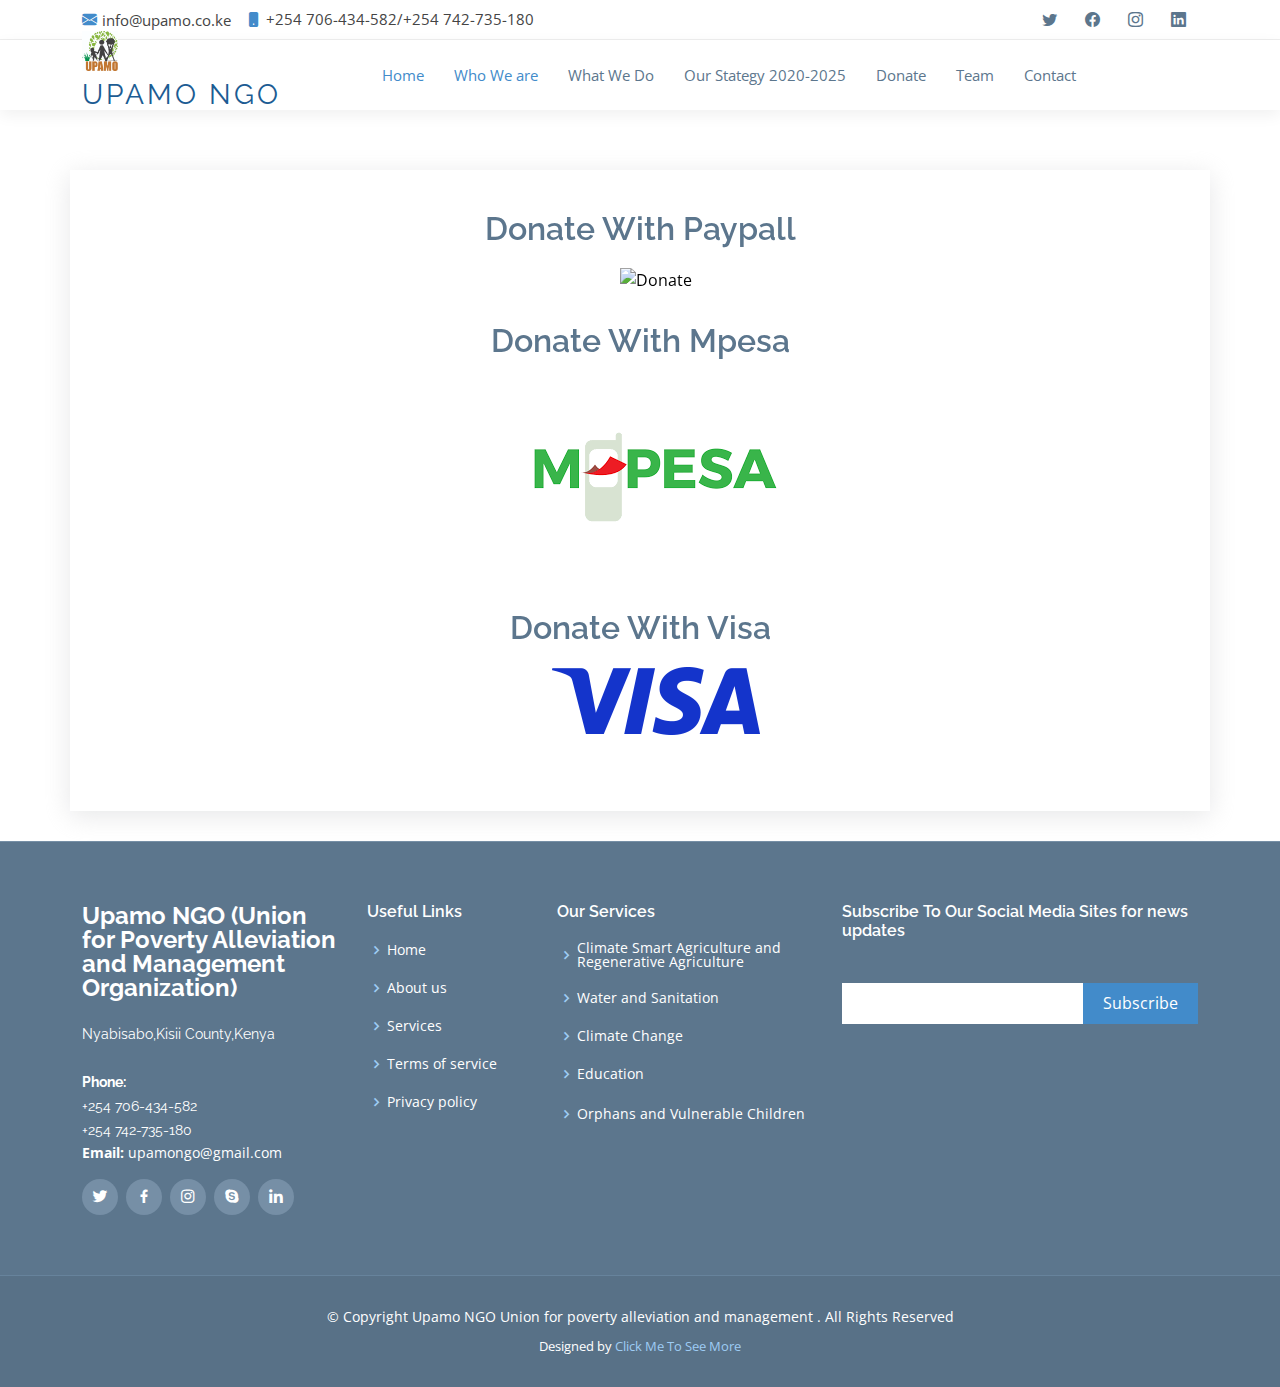
==== donate.html @ 967aeb26 "navbar positioned" ====
<!DOCTYPE html>
<html lang="en">

<head>
  <meta charset="utf-8">
  <meta content="width=device-width, initial-scale=1.0" name="viewport">

  <title>Upamo Organization - Index</title>
  <meta content="" name="description">
  <meta content="" name="keywords">

<link href="assets/img/logo.jpg" rel="icon">
  <link href="assets/img/logo.jpg" rel="apple-touch-icon">

  <!-- Google Fonts -->
  <link href="https://fonts.googleapis.com/css?family=Open+Sans:300,300i,400,400i,600,600i,700,700i|Raleway:300,300i,400,400i,600,600i,700,700i,900" rel="stylesheet">

  <!-- Vendor CSS Files -->
  <link href="assets/vendor/animate.css/animate.min.css" rel="stylesheet">
  <link href="assets/vendor/aos/aos.css" rel="stylesheet">
  <link href="assets/vendor/bootstrap/css/bootstrap.min.css" rel="stylesheet">
  <link href="assets/vendor/bootstrap-icons/bootstrap-icons.css" rel="stylesheet">
  <link href="assets/vendor/boxicons/css/boxicons.min.css" rel="stylesheet">
  <link href="assets/vendor/glightbox/css/glightbox.min.css" rel="stylesheet">
  <link href="assets/vendor/swiper/swiper-bundle.min.css" rel="stylesheet">

  <!-- Template Main CSS File -->
  <link href="/assets/css/style.css" rel="stylesheet">


</head>

<body>

 
  <!-- ======= Top Bar ======= -->
  <section id="topbar" class="d-flex align-items-center">
    <div class="container d-flex justify-content-center justify-content-md-between">
      <div class="contact-info d-flex align-items-center">
        <i class="bi bi-envelope-fill"></i><a href="mailto:contact@example.com">info@upamo.co.ke</a>
        <i class="bi bi-phone-fill phone-icon"></i> +254 706-434-582/+254 742-735-180
      </div>
      <div class="social-links d-none d-md-block">
        <a href="#" class="twitter"><i class="bi bi-twitter"></i></a>
        <a href="#" class="facebook"><i class="bi bi-facebook"></i></a>
        <a href="#" class="instagram"><i class="bi bi-instagram"></i></a>
        <a href="#" class="linkedin"><i class="bi bi-linkedin"></i></i></a>
      </div>
    </div>
  </section>

  <!-- ======= Header ======= -->
  <header id="header" class="d-flex align-items-center">
    <div class="container d-flex align-items-center">

      <div class="logo me-auto">
        <!--<h1><a href="index.html">Upamo NGO</a></h1>-->
        <a href="index.html"><img src="assets/img/logo.jpg" alt="" class="img-fluid"><h1><a href="index.html">Upamo NGO</a></h1></a>
      </div>

      <nav id="navbar" class="navbar">
        <ul>
          <li><a class="nav-link scrollto active" href="index.html">Home</a></li>
          <li><a class="nav-link scrollto" href="#about">Who We are</a></li>
          <li><a class="nav-link scrollto" href="#services">What We Do</a></li>
          <li><a class="nav-link scrollto" href="strategy.html">Our Stategy 2020-2025</a></li>
          <li><a class="nav-link scrollto" href="donate.html">Donate</a></li>
          <li><a class="nav-link scrollto" href="#team">Team</a></li>
         
          <li><a class="nav-link scrollto" href="#contact">Contact</a></li>
        <i class="bi bi-list mobile-nav-toggle"></i>
      </nav><!-- .navbar -->

    </div>
  </header><!-- End Header -->

 

  <main id="main">

    <!-- ======= About Us Section ======= -->
    <section id="about" class="about">
      <div class="container" data-aos="fade-up">

        <div class="row no-gutters">
          

          <div class="col-lg-12 d-flex flex-column justify-content-center about-content">

            <div class="section-title">
              <h2>Donate With Paypall</h2>
              <form action="https://www.paypal.com/donate" method="post" target="_top"> <!-- Identify your business so that you can collect the payments. --> <input type="hidden" name="business" value="donations@kcparkfriends.org"> <!-- Specify details about the contribution --> <input type="hidden" name="no_recurring" value="0"> <input type="hidden" name="item_name" value="Friends of the Park"> <input type="hidden" name="item_number" value="Fall Cleanup Campaign"> <input type="hidden" name="currency_code" value="USD"> <!-- Display the payment button. --> <input type="image" name="submit" src="https://www.paypalobjects.com/en_US/i/btn/btn_donate_LG.gif" alt="Donate"> <img alt="" width="1" height="1" src="https://www.paypalobjects.com/en_US/i/scr/pixel.gif" ></form>
            </div>
 <div class="section-title">
              <h2>Donate With Mpesa</h2>
              <form action="https://www.safaricom.co.ke/personal/index.php/m-pesa/lipa-na-m-pesa" method="post" target="_top"> <!-- Identify your business so that you can collect the payments. --> <input type="hidden" name="business" value="donations@kcparkfriends.org"> <!-- Specify details about the contribution --> <input type="hidden" name="no_recurring" value="0"> <input type="hidden" name="item_name" value="Friends of the Park"> <input type="hidden" name="item_number" value="Fall Cleanup Campaign"> <input type="hidden" name="currency_code" value="USD"> <!-- Display the payment button. --> <input type="image" name="submit" src="assets/img/slide/mpesa.png" alt="Donate"> <img alt="" width="1" height="1" src="https://www.paypalobjects.com/en_US/i/scr/pixel.gif" ></form>
            </div>
             <div class="section-title">
              <h2>Donate With Visa</h2>
              <form action="https://www.visa.co.ke/partner-with-us/payment-technology/visa-direct.html" method="post" target="_top"> <!-- Identify your business so that you can collect the payments. --> <input type="hidden" name="business" value="donations@kcparkfriends.org"> <!-- Specify details about the contribution --> <input type="hidden" name="no_recurring" value="0"> <input type="hidden" name="item_name" value="Friends of the Park"> <input type="hidden" name="item_number" value="Fall Cleanup Campaign"> <input type="hidden" name="currency_code" value="USD"> <!-- Display the payment button. --> <input type="image" name="submit" src="assets/img/slide/visa.png" alt="Donate"> <img alt="" width="1" height="1" src="https://www.paypalobjects.com/en_US/i/scr/pixel.gif" ></form>
            </div>

            

          </div>
        </div>

      </div>
    </section><!-- End About Us Section -->
 <!-- ======= Footer ======= -->
  <footer id="footer">
    <div class="footer-top">
      <div class="container">
        <div class="row">

          <div class="col-lg-3 col-md-6 footer-info">
           <h3>Upamo NGO (Union for Poverty Alleviation and Management Organization)</h3>
            <p>
              Nyabisabo,Kisii County,Kenya<br><br>
              <strong>Phone:</strong> <p>+254 706-434-582<br>+254 742-735-180</p>
              <strong>Email:</strong> upamongo@gmail.com<br>
            </p>
            <div class="social-links mt-3">
              <a href="#" class="twitter"><i class="bx bxl-twitter"></i></a>
              <a href="#" class="facebook"><i class="bx bxl-facebook"></i></a>
              <a href="#" class="instagram"><i class="bx bxl-instagram"></i></a>
              <a href="#" class="google-plus"><i class="bx bxl-skype"></i></a>
              <a href="#" class="linkedin"><i class="bx bxl-linkedin"></i></a>
            </div>
          </div>

          <div class="col-lg-2 col-md-6 footer-links">
            <h4>Useful Links</h4>
            <ul>
              <li><i class="bx bx-chevron-right"></i> <a href="#">Home</a></li>
              <li><i class="bx bx-chevron-right"></i> <a href="#">About us</a></li>
              <li><i class="bx bx-chevron-right"></i> <a href="#">Services</a></li>
              <li><i class="bx bx-chevron-right"></i> <a href="#">Terms of service</a></li>
              <li><i class="bx bx-chevron-right"></i> <a href="#">Privacy policy</a></li>
            </ul>
          </div>

          <div class="col-lg-3 col-md-6 footer-links">
            <h4>Our Services</h4>
             <ul>
                 <li><i class="bx bx-chevron-right"></i> <a href="#">Climate Smart Agriculture and Regenerative Agriculture</a></li>
              
              <li><i class="bx bx-chevron-right"></i> <a href="#">Water and Sanitation</a></li>
              <li><i class="bx bx-chevron-right"></i> <a href="#">Climate Change</a></li>
              <li><i class="bx bx-chevron-right"></i> <a href="#">Education</a></li>
             <li><i class="bx bx-chevron-right"></i> <a href="#"></a>Orphans and Vulnerable Children</li>
            </ul>
          </div>

          <div class="col-lg-4 col-md-6 footer-newsletter">
            <h4>Subscribe To Our Social Media Sites for news updates</h4>
            <form action="" method="post">
              <input type="email" name="email"><input type="submit" value="Subscribe">
            </form>

          </div>

        </div>
      </div>
    </div>

    <div class="container">
      <div class="copyright">
        &copy; Copyright Upamo NGO Union for poverty alleviation and management  <strong><span></span></strong>. All Rights Reserved
      </div>
      <div class="credits">
        <!-- All the links in the footer should remain intact. -->
        <!-- You can delete the links only if you purchased the pro version. -->
        <!-- Licensing information: https://bootstrapmade.com/license/ -->
        <!-- Purchase the pro version with working PHP/AJAX contact form: https://bootstrapmade.com/mamba-one-page-bootstrap-template-free/ -->
        Designed by <a href="https://jfjhjhjhjh.com/">Click Me To See More</a>
      </div>
    </div>
  </footer><!-- End Footer -->


  <a href="#" class="back-to-top d-flex align-items-center justify-content-center"><i class="bi bi-arrow-up-short"></i></a>

  <!-- Vendor JS Files -->
  <script src="assets/vendor/purecounter/purecounter.js"></script>
  <script src="assets/vendor/aos/aos.js"></script>
  <script src="assets/vendor/bootstrap/js/bootstrap.bundle.min.js"></script>
  <script src="assets/vendor/glightbox/js/glightbox.min.js"></script>
  <script src="assets/vendor/isotope-layout/isotope.pkgd.min.js"></script>
  <script src="assets/vendor/swiper/swiper-bundle.min.js"></script>
  <script src="assets/vendor/php-email-form/validate.js"></script>

  <!-- Template Main JS File -->
  <script src="assets/js/main.js"></script>

</body>

</html>
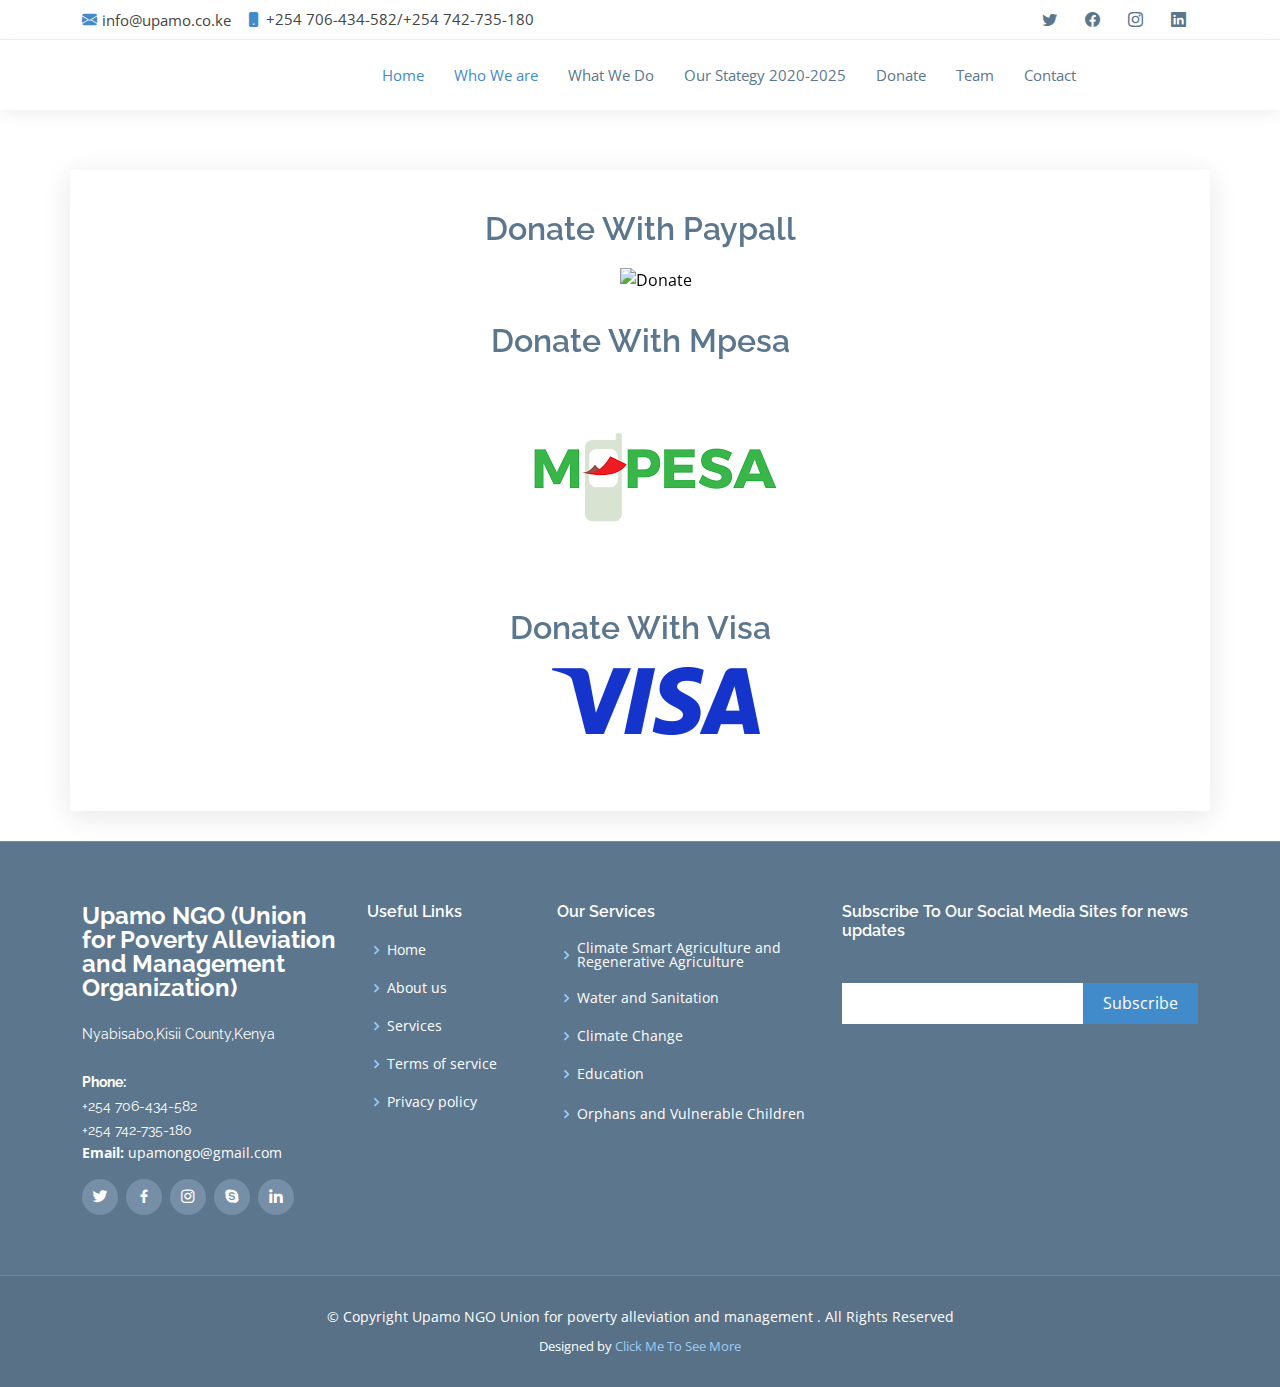
==== commit e836242e: "strategy.html ammends" ====
--- a/donate.html
+++ b/donate.html
@@ -52,11 +52,6 @@
   <!-- ======= Header ======= -->
   <header id="header" class="d-flex align-items-center">
     <div class="container d-flex align-items-center">
-
-      <div class="logo me-auto">
-        <!--<h1><a href="index.html">Upamo NGO</a></h1>-->
-        <a href="index.html"><img src="assets/img/logo.jpg" alt="" class="img-fluid"><h1><a href="index.html">Upamo NGO</a></h1></a>
-      </div>
 
       <nav id="navbar" class="navbar">
         <ul>
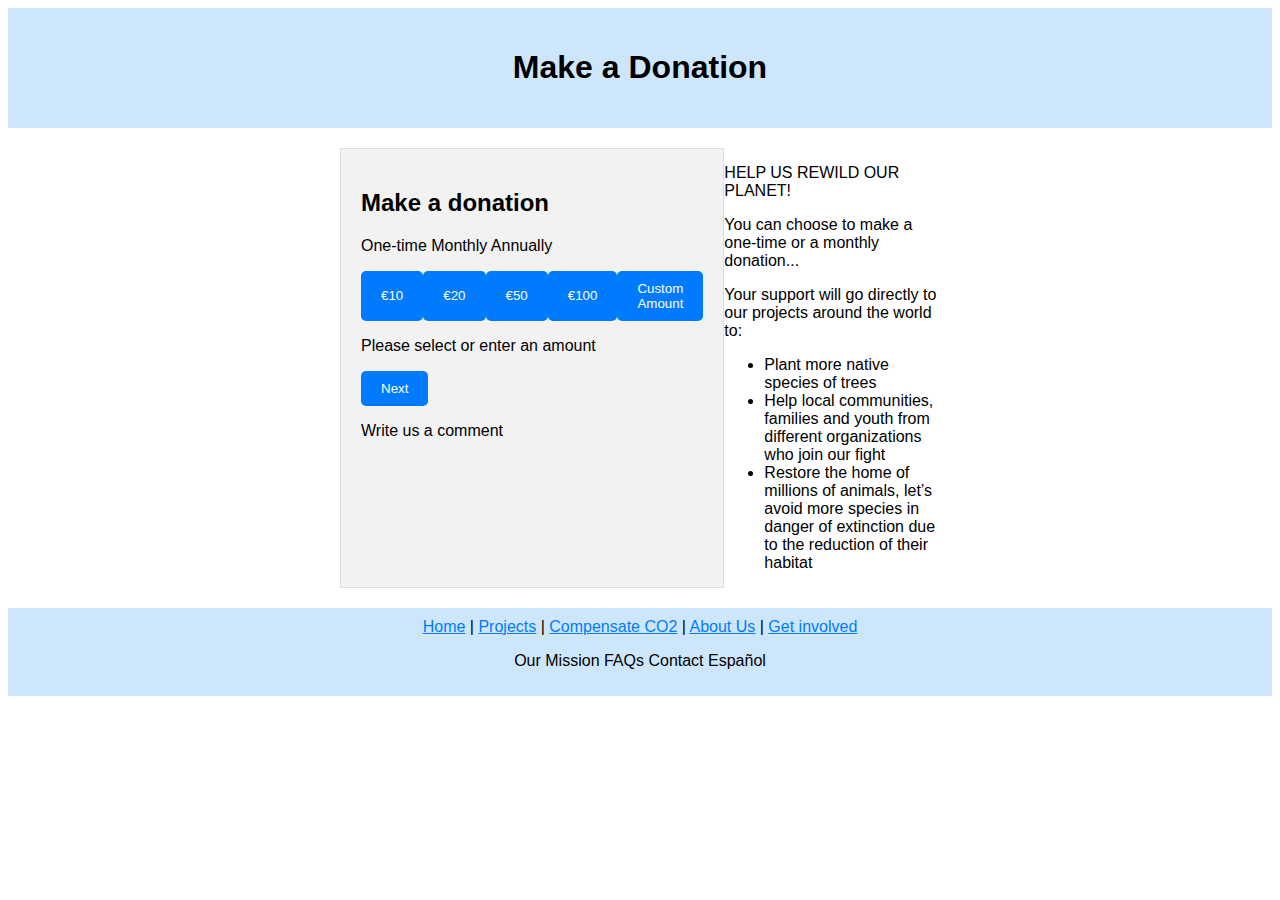
==== commit bbad5543: "Updated Our Partners section" ====
--- a/donate.html
+++ b/donate.html
@@ -1,192 +1,120 @@
 <!DOCTYPE html>
-<html lang="en">
+<html>
 
 <head>
-  <meta charset="utf-8">
-  <meta content="width=device-width, initial-scale=1.0" name="viewport">
+    <title>Make a Donation - Reforest4Climate</title>
 
-  <title>Upamo Organization - Index</title>
-  <meta content="" name="description">
-  <meta content="" name="keywords">
+    <style>
+        body {
+            font-family: Arial, sans-serif;
+        }
 
-<link href="assets/img/logo.jpg" rel="icon">
-  <link href="assets/img/logo.jpg" rel="apple-touch-icon">
+        h1 {
+            text-align: center;
+        }
 
-  <!-- Google Fonts -->
-  <link href="https://fonts.googleapis.com/css?family=Open+Sans:300,300i,400,400i,600,600i,700,700i|Raleway:300,300i,400,400i,600,600i,700,700i,900" rel="stylesheet">
+        .header {
+            background-color: #cee6fc;
+            padding: 20px;
+            text-align: center;
+        }
 
-  <!-- Vendor CSS Files -->
-  <link href="assets/vendor/animate.css/animate.min.css" rel="stylesheet">
-  <link href="assets/vendor/aos/aos.css" rel="stylesheet">
-  <link href="assets/vendor/bootstrap/css/bootstrap.min.css" rel="stylesheet">
-  <link href="assets/vendor/bootstrap-icons/bootstrap-icons.css" rel="stylesheet">
-  <link href="assets/vendor/boxicons/css/boxicons.min.css" rel="stylesheet">
-  <link href="assets/vendor/glightbox/css/glightbox.min.css" rel="stylesheet">
-  <link href="assets/vendor/swiper/swiper-bundle.min.css" rel="stylesheet">
+        .content {
+            max-width: 600px;
+            margin: 0 auto;
+            padding: 20px;
+            display: flex;
+            /* Added */
+        }
 
-  <!-- Template Main CSS File -->
-  <link href="/assets/css/style.css" rel="stylesheet">
+        .donate-section {
+            background-color: #f2f2f2;
+            padding: 20px;
+            border: 1px solid #ddd;
+            flex: 1;
+            /* Added */
+        }
 
+        .donate-options {
+            display: flex;
+            justify-content: space-between;
+        }
+
+        button {
+            background-color: #007bff;
+            color: white;
+            padding: 10px 20px;
+            border: none;
+            border-radius: 5px;
+        }
+
+        footer {
+            background-color: #cee6fc;
+            text-align: center;
+            padding: 10px;
+        }
+
+        footer a {
+            color: #007bff;
+        }
+    </style>
 
 </head>
 
 <body>
 
- 
-  <!-- ======= Top Bar ======= -->
-  <section id="topbar" class="d-flex align-items-center">
-    <div class="container d-flex justify-content-center justify-content-md-between">
-      <div class="contact-info d-flex align-items-center">
-        <i class="bi bi-envelope-fill"></i><a href="mailto:contact@example.com">info@upamo.co.ke</a>
-        <i class="bi bi-phone-fill phone-icon"></i> +254 706-434-582/+254 742-735-180
-      </div>
-      <div class="social-links d-none d-md-block">
-        <a href="#" class="twitter"><i class="bi bi-twitter"></i></a>
-        <a href="#" class="facebook"><i class="bi bi-facebook"></i></a>
-        <a href="#" class="instagram"><i class="bi bi-instagram"></i></a>
-        <a href="#" class="linkedin"><i class="bi bi-linkedin"></i></i></a>
-      </div>
+    <div class="header">
+        <h1>Make a Donation</h1>
     </div>
-  </section>
 
-  <!-- ======= Header ======= -->
-  <header id="header" class="d-flex align-items-center">
-    <div class="container d-flex align-items-center">
+    <div class="content">
 
-      <nav id="navbar" class="navbar">
-        <ul>
-          <li><a class="nav-link scrollto active" href="index.html">Home</a></li>
-          <li><a class="nav-link scrollto" href="#about">Who We are</a></li>
-          <li><a class="nav-link scrollto" href="#services">What We Do</a></li>
-          <li><a class="nav-link scrollto" href="strategy.html">Our Stategy 2020-2025</a></li>
-          <li><a class="nav-link scrollto" href="donate.html">Donate</a></li>
-          <li><a class="nav-link scrollto" href="#team">Team</a></li>
-         
-          <li><a class="nav-link scrollto" href="#contact">Contact</a></li>
-        <i class="bi bi-list mobile-nav-toggle"></i>
-      </nav><!-- .navbar -->
+        <div class="donate-section">
+            <h2>Make a donation</h2>
+
+            <p>One-time Monthly Annually</p>
+
+            <div class="donate-options">
+                <button>€10</button>
+                <button>€20</button>
+                <button>€50</button>
+                <button>€100</button>
+                <button>Custom Amount</button>
+            </div>
+
+            <p>Please select or enter an amount</p>
+
+            <button>Next</button>
+
+            <p>Write us a comment</p>
+        </div>
+
+        <div class="content-text"> <!-- Added -->
+            <p>HELP US REWILD OUR PLANET!</p>
+
+            <p>You can choose to make a one-time or a monthly donation...</p>
+
+            <p>Your support will go directly to our projects around the world to:</p>
+
+            <ul>
+                <li>Plant more native species of trees</li>
+                <li>Help local communities, families and youth from different organizations who join our fight</li>
+                <li>Restore the home of millions of animals, let’s avoid more species in danger of extinction due to the
+                    reduction of their habitat</li>
+            </ul>
+        </div>
 
     </div>
-  </header><!-- End Header -->
 
- 
+    <footer>
+        <a href="/">Home</a> |
+        <a href="/projects">Projects</a> |
+        <a href="/compensate">Compensate CO2</a> |
+        <a href="/about">About Us</a> |
+        <a href="/get-involved">Get involved</a>
 
-  <main id="main">
-
-    <!-- ======= About Us Section ======= -->
-    <section id="about" class="about">
-      <div class="container" data-aos="fade-up">
-
-        <div class="row no-gutters">
-          
-
-          <div class="col-lg-12 d-flex flex-column justify-content-center about-content">
-
-            <div class="section-title">
-              <h2>Donate With Paypall</h2>
-              <form action="https://www.paypal.com/donate" method="post" target="_top"> <!-- Identify your business so that you can collect the payments. --> <input type="hidden" name="business" value="donations@kcparkfriends.org"> <!-- Specify details about the contribution --> <input type="hidden" name="no_recurring" value="0"> <input type="hidden" name="item_name" value="Friends of the Park"> <input type="hidden" name="item_number" value="Fall Cleanup Campaign"> <input type="hidden" name="currency_code" value="USD"> <!-- Display the payment button. --> <input type="image" name="submit" src="https://www.paypalobjects.com/en_US/i/btn/btn_donate_LG.gif" alt="Donate"> <img alt="" width="1" height="1" src="https://www.paypalobjects.com/en_US/i/scr/pixel.gif" ></form>
-            </div>
- <div class="section-title">
-              <h2>Donate With Mpesa</h2>
-              <form action="https://www.safaricom.co.ke/personal/index.php/m-pesa/lipa-na-m-pesa" method="post" target="_top"> <!-- Identify your business so that you can collect the payments. --> <input type="hidden" name="business" value="donations@kcparkfriends.org"> <!-- Specify details about the contribution --> <input type="hidden" name="no_recurring" value="0"> <input type="hidden" name="item_name" value="Friends of the Park"> <input type="hidden" name="item_number" value="Fall Cleanup Campaign"> <input type="hidden" name="currency_code" value="USD"> <!-- Display the payment button. --> <input type="image" name="submit" src="assets/img/slide/mpesa.png" alt="Donate"> <img alt="" width="1" height="1" src="https://www.paypalobjects.com/en_US/i/scr/pixel.gif" ></form>
-            </div>
-             <div class="section-title">
-              <h2>Donate With Visa</h2>
-              <form action="https://www.visa.co.ke/partner-with-us/payment-technology/visa-direct.html" method="post" target="_top"> <!-- Identify your business so that you can collect the payments. --> <input type="hidden" name="business" value="donations@kcparkfriends.org"> <!-- Specify details about the contribution --> <input type="hidden" name="no_recurring" value="0"> <input type="hidden" name="item_name" value="Friends of the Park"> <input type="hidden" name="item_number" value="Fall Cleanup Campaign"> <input type="hidden" name="currency_code" value="USD"> <!-- Display the payment button. --> <input type="image" name="submit" src="assets/img/slide/visa.png" alt="Donate"> <img alt="" width="1" height="1" src="https://www.paypalobjects.com/en_US/i/scr/pixel.gif" ></form>
-            </div>
-
-            
-
-          </div>
-        </div>
-
-      </div>
-    </section><!-- End About Us Section -->
- <!-- ======= Footer ======= -->
-  <footer id="footer">
-    <div class="footer-top">
-      <div class="container">
-        <div class="row">
-
-          <div class="col-lg-3 col-md-6 footer-info">
-           <h3>Upamo NGO (Union for Poverty Alleviation and Management Organization)</h3>
-            <p>
-              Nyabisabo,Kisii County,Kenya<br><br>
-              <strong>Phone:</strong> <p>+254 706-434-582<br>+254 742-735-180</p>
-              <strong>Email:</strong> upamongo@gmail.com<br>
-            </p>
-            <div class="social-links mt-3">
-              <a href="#" class="twitter"><i class="bx bxl-twitter"></i></a>
-              <a href="#" class="facebook"><i class="bx bxl-facebook"></i></a>
-              <a href="#" class="instagram"><i class="bx bxl-instagram"></i></a>
-              <a href="#" class="google-plus"><i class="bx bxl-skype"></i></a>
-              <a href="#" class="linkedin"><i class="bx bxl-linkedin"></i></a>
-            </div>
-          </div>
-
-          <div class="col-lg-2 col-md-6 footer-links">
-            <h4>Useful Links</h4>
-            <ul>
-              <li><i class="bx bx-chevron-right"></i> <a href="#">Home</a></li>
-              <li><i class="bx bx-chevron-right"></i> <a href="#">About us</a></li>
-              <li><i class="bx bx-chevron-right"></i> <a href="#">Services</a></li>
-              <li><i class="bx bx-chevron-right"></i> <a href="#">Terms of service</a></li>
-              <li><i class="bx bx-chevron-right"></i> <a href="#">Privacy policy</a></li>
-            </ul>
-          </div>
-
-          <div class="col-lg-3 col-md-6 footer-links">
-            <h4>Our Services</h4>
-             <ul>
-                 <li><i class="bx bx-chevron-right"></i> <a href="#">Climate Smart Agriculture and Regenerative Agriculture</a></li>
-              
-              <li><i class="bx bx-chevron-right"></i> <a href="#">Water and Sanitation</a></li>
-              <li><i class="bx bx-chevron-right"></i> <a href="#">Climate Change</a></li>
-              <li><i class="bx bx-chevron-right"></i> <a href="#">Education</a></li>
-             <li><i class="bx bx-chevron-right"></i> <a href="#"></a>Orphans and Vulnerable Children</li>
-            </ul>
-          </div>
-
-          <div class="col-lg-4 col-md-6 footer-newsletter">
-            <h4>Subscribe To Our Social Media Sites for news updates</h4>
-            <form action="" method="post">
-              <input type="email" name="email"><input type="submit" value="Subscribe">
-            </form>
-
-          </div>
-
-        </div>
-      </div>
-    </div>
-
-    <div class="container">
-      <div class="copyright">
-        &copy; Copyright Upamo NGO Union for poverty alleviation and management  <strong><span></span></strong>. All Rights Reserved
-      </div>
-      <div class="credits">
-        <!-- All the links in the footer should remain intact. -->
-        <!-- You can delete the links only if you purchased the pro version. -->
-        <!-- Licensing information: https://bootstrapmade.com/license/ -->
-        <!-- Purchase the pro version with working PHP/AJAX contact form: https://bootstrapmade.com/mamba-one-page-bootstrap-template-free/ -->
-        Designed by <a href="https://jfjhjhjhjh.com/">Click Me To See More</a>
-      </div>
-    </div>
-  </footer><!-- End Footer -->
-
-
-  <a href="#" class="back-to-top d-flex align-items-center justify-content-center"><i class="bi bi-arrow-up-short"></i></a>
-
-  <!-- Vendor JS Files -->
-  <script src="assets/vendor/purecounter/purecounter.js"></script>
-  <script src="assets/vendor/aos/aos.js"></script>
-  <script src="assets/vendor/bootstrap/js/bootstrap.bundle.min.js"></script>
-  <script src="assets/vendor/glightbox/js/glightbox.min.js"></script>
-  <script src="assets/vendor/isotope-layout/isotope.pkgd.min.js"></script>
-  <script src="assets/vendor/swiper/swiper-bundle.min.js"></script>
-  <script src="assets/vendor/php-email-form/validate.js"></script>
-
-  <!-- Template Main JS File -->
-  <script src="assets/js/main.js"></script>
+        <p>Our Mission FAQs Contact Español</p>
+    </footer>
 
 </body>
 
